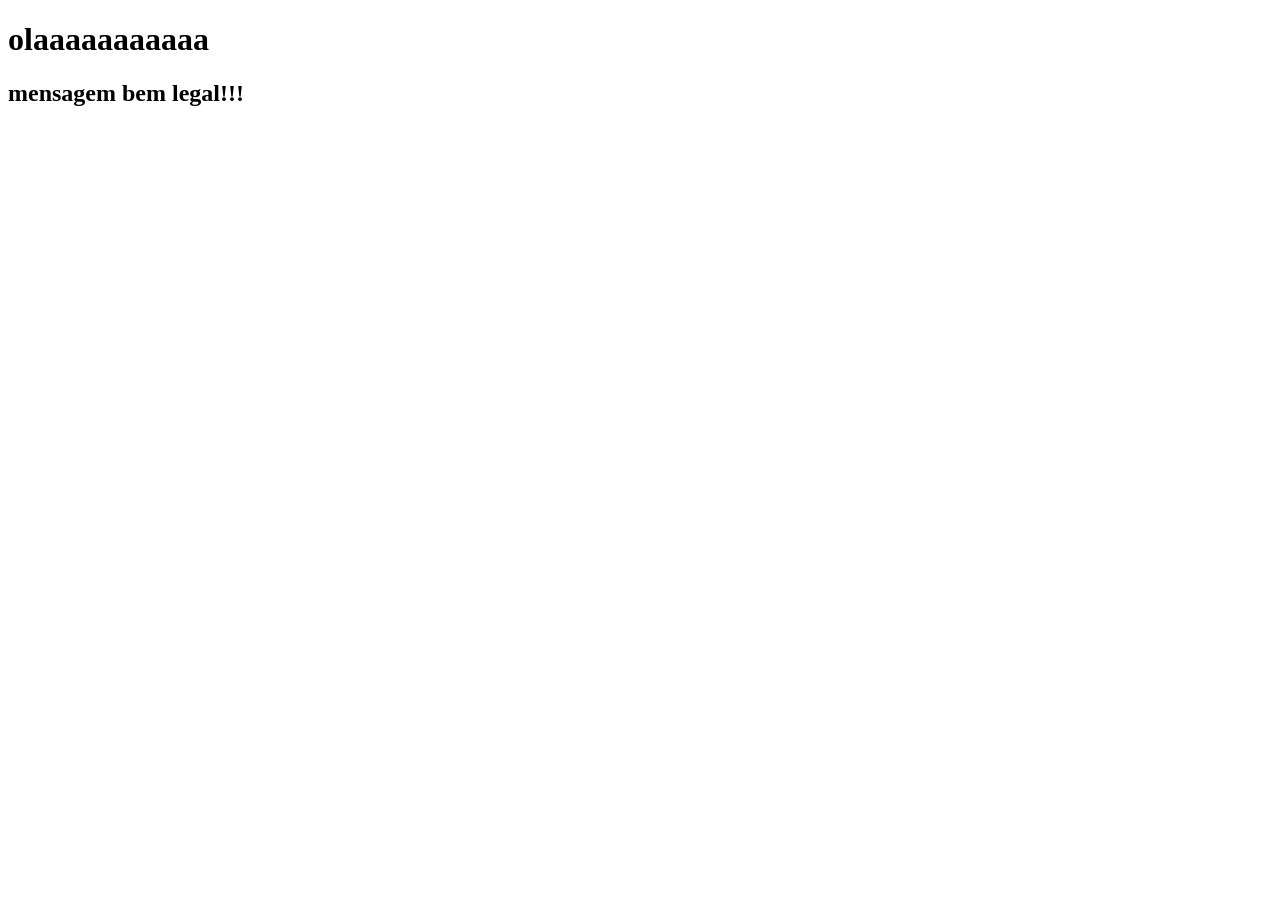
==== index.html @ f1495af4 "Lima" ====
<!DOCTYPE html>
<html lang="pt-br">
<head>
    <script src="teste.js"></script>
    <meta charset="UTF-8">
    <meta name="viewport" content="width=device-width, initial-scale=1.0">
    <title>meu primeiro HTML</title>
</head>
<body>

    <h1>olaaaaaaaaaaa</h1>
    <h2> mensagem bem legal!!!</h2>

    
</body>
</html>
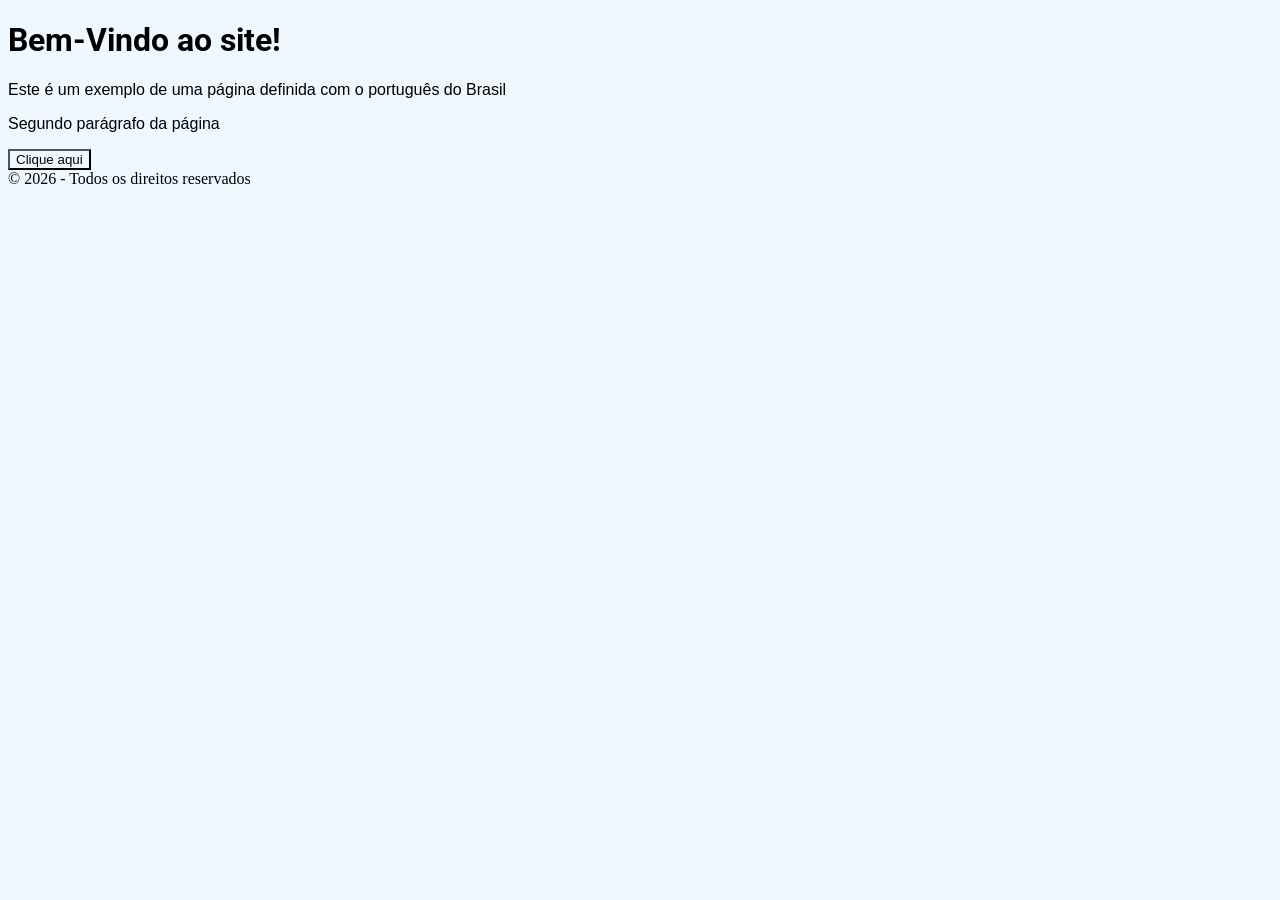
==== commit 08515d7a: "lima" ====
--- a/index.html
+++ b/index.html
@@ -1,16 +1,35 @@
 <!DOCTYPE html>
 <html lang="pt-br">
 <head>
-    <script src="teste.js"></script>
     <meta charset="UTF-8">
     <meta name="viewport" content="width=device-width, initial-scale=1.0">
-    <title>meu primeiro HTML</title>
+    <meta name="description" content="Um guia completo sobre HTML e suas tags">
+    <meta name="keywords" content="HTML, tags, programação, web design">
+    <meta name="author" content="Pedro Henrique Palandi">
+    
+    <link rel="icon" href="./html-5 (1).png" type="image/x-png">
+    <link rel="stylesheet" href="https://fonts.googleapis.com/css?family=Roboto">
+    <link rel="stylesheet" href="./style.css">
+    <script defer src="./script.js"></script>
+
+    <title>Meu primeiro HTML</title>
 </head>
 <body>
 
-    <h1>olaaaaaaaaaaa</h1>
-    <h2> mensagem bem legal!!!</h2>
+    <header>
+        <h1 style="font-family:Roboto;">Bem-Vindo ao site!</h1>
+    </header>
+    
+    <main>
+        <p style="font-family: Arial;">Este é um exemplo de uma página definida 
+            com o português do Brasil</p>
+    <p style="font-family: Arial;" id="paragrafo">Segundo parágrafo da página</p>
+    <button id="botao">Clique aqui</button>
+    </main>
+    
+    <footer>
+        &copy; 2026 - Todos os direitos reservados
+    </footer> 
 
-    
 </body>
-</html>+</html> 
--- a/style.css
+++ b/style.css
@@ -0,0 +1,3 @@
+*{
+    background-color: aliceblue;
+}
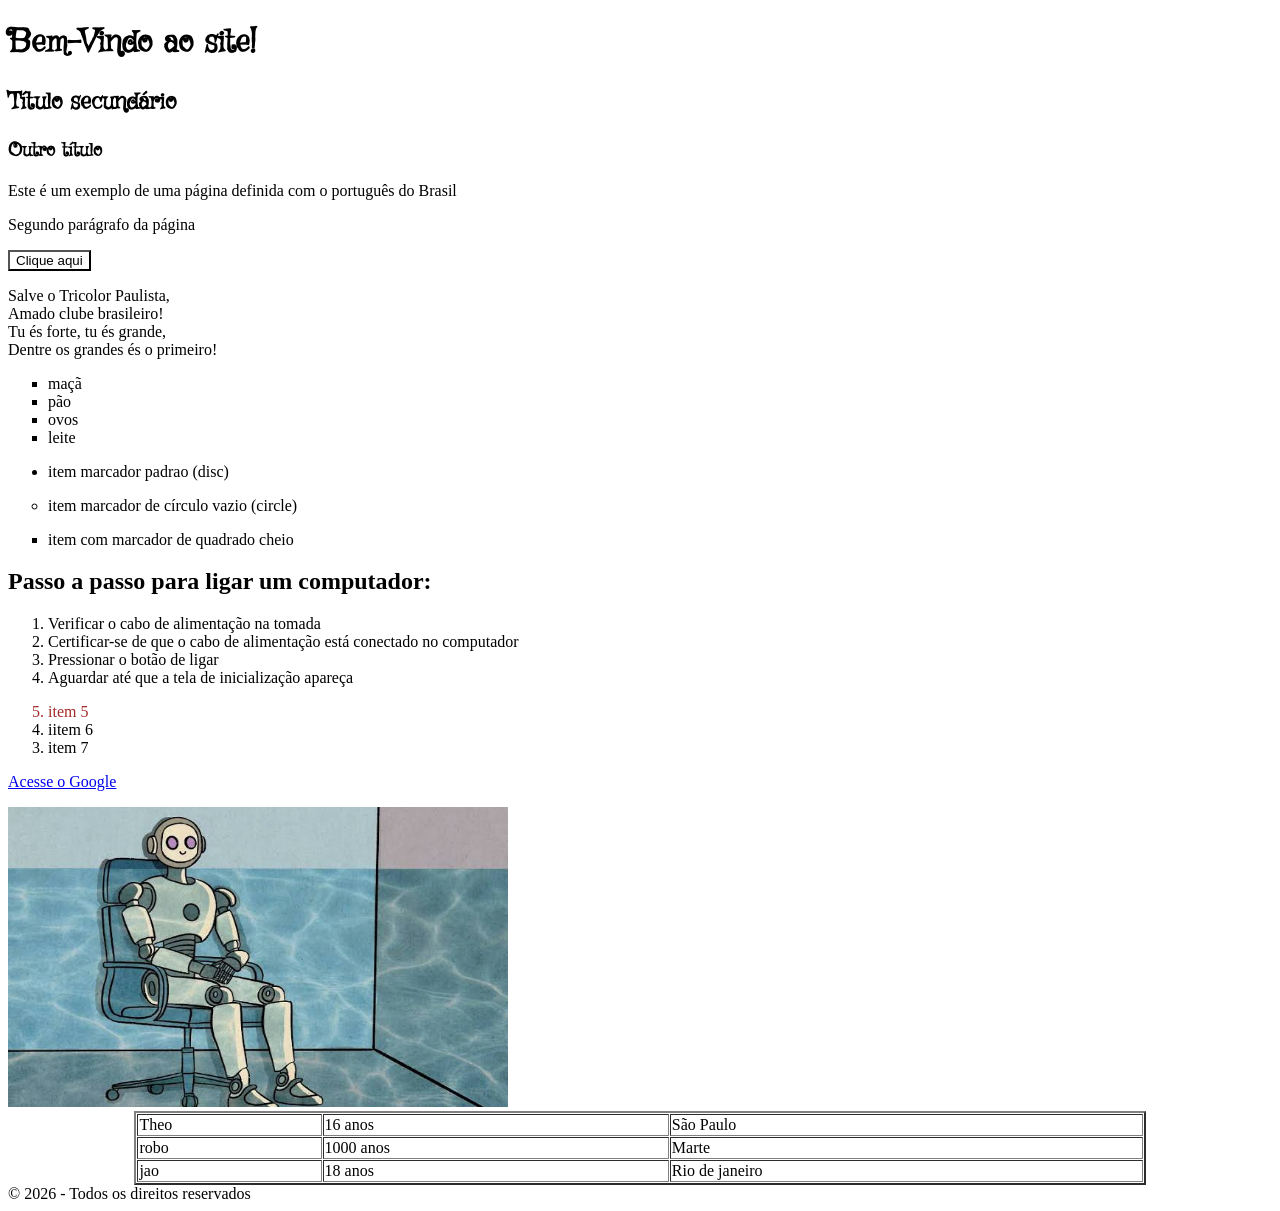
==== commit 56bd5aec: "formulario" ====
--- a/index.html
+++ b/index.html
@@ -5,10 +5,15 @@
     <meta name="viewport" content="width=device-width, initial-scale=1.0">
     <meta name="description" content="Um guia completo sobre HTML e suas tags">
     <meta name="keywords" content="HTML, tags, programação, web design">
-    <meta name="author" content="Pedro Henrique Palandi">
+    <meta name="author" content="Theo Sacramento">
     
     <link rel="icon" href="./html-5 (1).png" type="image/x-png">
+    
+    <link rel="preconnect" href="https://fonts.googleapis.com">
+    <link rel="preconnect" href="https://fonts.gstatic.com" crossorigin>
     <link rel="stylesheet" href="https://fonts.googleapis.com/css?family=Roboto">
+    <link rel="stylesheet" href="https://fonts.googleapis.com/css2?family=Griffy&display=swap">
+    
     <link rel="stylesheet" href="./style.css">
     <script defer src="./script.js"></script>
 
@@ -16,20 +21,120 @@
 </head>
 <body>
 
-    <header>
-        <h1 style="font-family:Roboto;">Bem-Vindo ao site!</h1>
-    </header>
+    <div class="welcome">
+        <header>    
+            <h1>Bem-Vindo ao site!</h1>
+            <h2>Título secundário</h2>
+            <h3>Outro título</h3>
+        </header>    
+    </div>    
     
     <main>
-        <p style="font-family: Arial;">Este é um exemplo de uma página definida 
-            com o português do Brasil</p>
-    <p style="font-family: Arial;" id="paragrafo">Segundo parágrafo da página</p>
-    <button id="botao">Clique aqui</button>
+        <p>Este é um exemplo de uma página definida com o português do Brasil</p>
+
+        <p id="paragrafo">Segundo parágrafo da página</p>
+
+        <button id="botao">Clique aqui</button>
+
+        <p id="hino-spfc">
+            Salve o Tricolor Paulista,<br>
+            Amado clube brasileiro!<br>
+            Tu és forte, tu és grande,<br>
+            Dentre os grandes és o primeiro!
+        </p>
+
+        <ul type="square">
+            <li>maçã</li>
+            <li>pão</li>
+            <li>ovos</li> 
+            <li>leite</li>
+        </ul>
+            
+        <ul type="disc">
+            <li>item marcador padrao (disc)</li>
+        </ul>
+
+        <ul type="circle">
+            <li>item marcador de círculo vazio (circle)</li>
+        </ul>
+
+        <ul type="square">
+            <li>item com marcador de quadrado cheio</li>
+        </ul>
+
+        <h2>Passo a passo para ligar um computador:</h2>
+        <ol>
+            <li>Verificar o cabo de alimentação na tomada</li>
+            <li>Certificar-se de que o cabo de alimentação está conectado no computador</li>
+            <li>Pressionar o botão de ligar</li>
+            <li>Aguardar até que a tela de inicialização apareça</li>
+        </ol>
+
+        <ol start="5" reversed type="1">
+        <li style="color: brown;">item 5 </li>
+        <li>iitem 6</li>
+        <li>item 7</li>
+
+        </ol>
+
+         <p>
+       <a href="https://www.google.com" 
+               target="_blank" 
+               title="esse elemento é a ancora e serve para linkar links." 
+               rel="nofollow noopener">
+               Acesse o Google
+            </a>
+    </p>
+
+        <a href="https://encrypted-tbn0.gstatic.com/images?q=tbn:ANd9GcRkd7wcDZ-8d39XZZxQg_G1uO4yEKmLtybE9V0O7vWU9A&s=10">
+
+    <img 
+    src="robo.png"
+    height="300"
+    width="500px"
+    alt="robo pensativo..."
+    title="robo pensativo..."
+    
+    >
+        </a>
+
+
+        <table border="2" cellspacing="1" cellpading="10" width="80%" align="center">
+            <tr>
+                <td>Theo</td>
+                <td>16 anos</td>
+                <td>São Paulo</td>
+                
+
+            </tr>
+            <tr>
+                <td>robo</td>
+                <td>1000 anos</td>
+                <td>Marte</td>
+            
+
+            </tr>
+            <tr>
+                <td>jao</td>
+                <td>18 anos</td>
+                <td>Rio de janeiro</td>
+            
+
+            </tr>
+
+        </table>
     </main>
-    
+
     <footer>
         &copy; 2026 - Todos os direitos reservados
     </footer> 
 
+    
+    
+    
+   
+
+
+
 </body>
-</html> 
+</html>
--- a/style.css
+++ b/style.css
@@ -1,3 +1,16 @@
-*{
-    background-color: aliceblue;
-}+
+.welcome {
+    font-family: 'Griffy', cursive;
+}
+* {
+    background-color: white;
+   
+}
+
+
+button, #botao {
+    font-family: Arial, sans-serif;
+}
+
+
+
